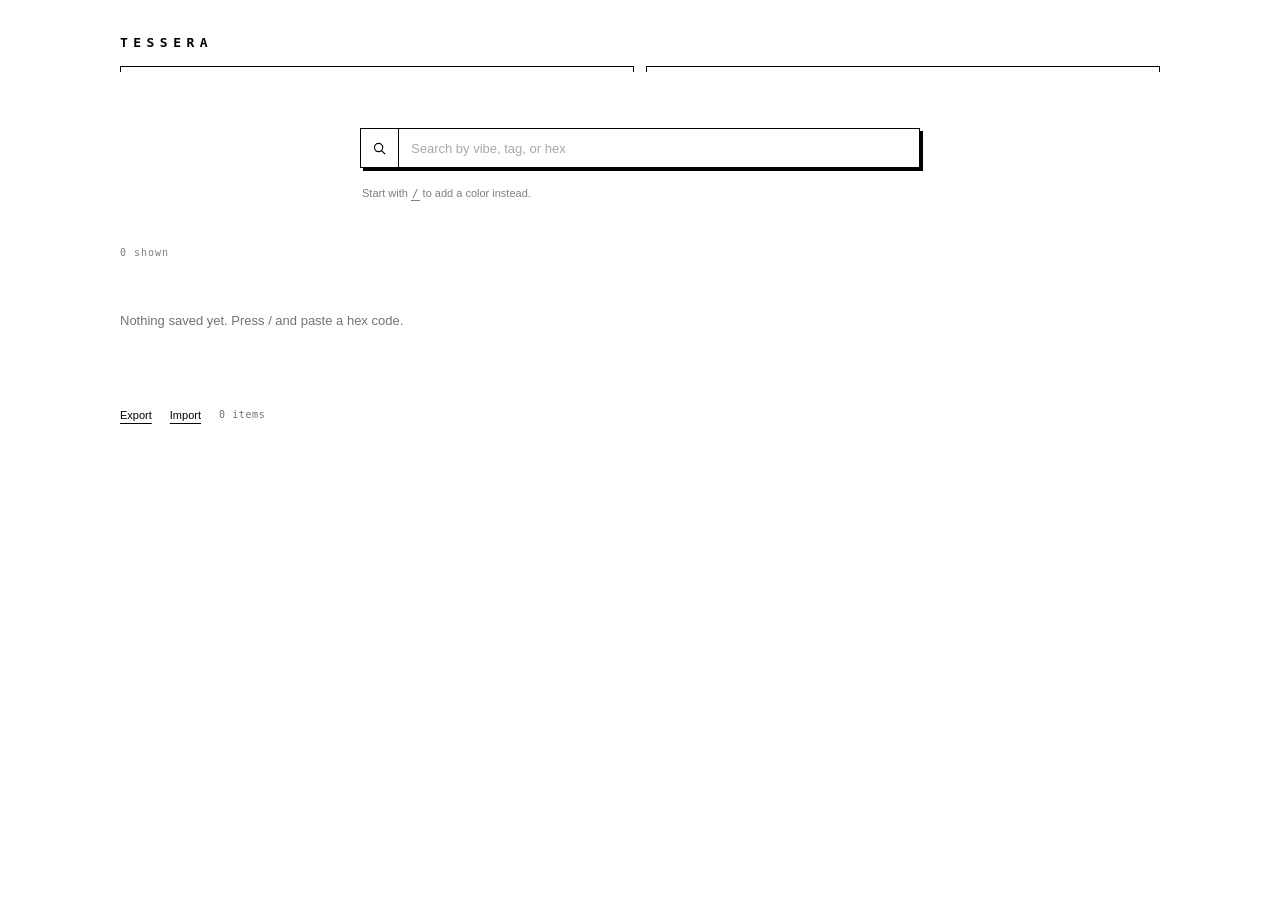
==== index.html @ 064bfb2e "Initial commit: Tessera color library A dependency-free, offline-first color library. Save colors an" ====
<!DOCTYPE html>
<html lang="en">
<head>
<meta charset="utf-8">
<meta name="viewport" content="width=device-width, initial-scale=1, viewport-fit=cover">
<title>Tessera</title>
<link rel="stylesheet" href="css/styles.css">
</head>
<body>

<header>
  <button type="button" class="wordmark" id="home">TESSERA</button>
  <div class="dim"></div>
</header>

<!-- ============ LIBRARY ============ -->
<section class="view" id="library">
  <div class="console" id="console" data-mode="search">
    <div class="bar">
      <button type="button" class="mode" id="modeBtn" aria-pressed="false">
        <span class="sr" id="modeLabel">Switch to add mode</span>
        <svg id="modeIcon" viewBox="0 0 16 16" aria-hidden="true">
          <circle cx="7" cy="7" r="4.4"/><line x1="10.2" y1="10.2" x2="14" y2="14"/>
        </svg>
      </button>
      <input type="text" id="cmd" spellcheck="false" autocapitalize="off" autocomplete="off"
             placeholder="Search by vibe, tag, or hex" aria-label="Search or add">
    </div>

    <div class="tray" id="tray" aria-hidden="true">
      <div>
        <div class="inner"><div class="boxwrap"><div class="box empty" id="box" aria-hidden="true"></div></div></div>
        <div class="bar">
          <input type="text" id="name" spellcheck="false" autocapitalize="off" autocomplete="off"
                 placeholder="name (optional)" aria-label="Name, optional">
        </div>
        <div class="bar">
          <input type="text" id="tags" spellcheck="false" autocapitalize="off" autocomplete="off"
                 placeholder="neon aggressive synthwave" aria-label="Tags, separated by spaces">
        </div>
        <div class="opts">
          <div class="seg" id="seg" role="group" aria-label="Gradient type">
            <button type="button" data-type="stepped" aria-pressed="true">Stepped</button>
            <button type="button" data-type="smooth" aria-pressed="false">Smooth</button>
          </div>
          <button type="button" class="save" id="save">Save</button>
        </div>
      </div>
    </div>

    <p class="hint" id="hint">Start with <kbd>/</kbd> to add a color instead.</p>
  </div>

  <p class="shownrow"><span id="shown">0 shown</span></p>
  <div class="grid" id="grid"></div>
  <p class="blank" id="blank" hidden></p>
</section>

<!-- ============ DETAIL ============ -->
<section class="view" id="detail" hidden aria-labelledby="dtitle">
  <button type="button" class="back" id="back">&larr; Library</button>
  <div class="hero"><div class="box" id="dbox" aria-hidden="true"></div></div>
  <div id="displayMeta">
    <h1 class="dtitle" id="dtitle" tabindex="-1"></h1>
    <p class="dsub" id="dsub"></p>
  </div>

  <div id="editMeta" hidden>
    <div class="bar"><input type="text" id="eName" spellcheck="false" autocapitalize="off" autocomplete="off" placeholder="name (optional)" aria-label="Name, optional"></div>
    <div class="bar"><input type="text" id="eColors" spellcheck="false" autocapitalize="off" autocomplete="off" placeholder="any CSS color, separated by spaces" aria-label="Colors in any CSS notation, separated by spaces"></div>
    <div class="bar"><input type="text" id="eTags" spellcheck="false" autocapitalize="off" autocomplete="off" placeholder="keywords, separated by spaces" aria-label="Keywords, separated by spaces"></div>
    <div class="opts">
      <div class="seg" id="eSeg" role="group" aria-label="Gradient type">
        <button type="button" data-type="stepped" aria-pressed="true">Stepped</button>
        <button type="button" data-type="smooth" aria-pressed="false">Smooth</button>
      </div>
      <button type="button" class="save" id="eSave">Save changes</button>
    </div>
  </div>

  <div class="actions">
    <button type="button" class="btn" id="editBtn" aria-expanded="false" aria-controls="editMeta">Edit</button>
    <button type="button" class="btn" id="delBtn">Delete</button>
  </div>

  <div class="cols">
    <div class="sec"><h2>Values</h2><div id="dvalues"></div></div>
    <div class="sec"><h2>Near in color</h2><div id="dnear"></div></div>
    <div class="sec"><h2>Shares keywords</h2><div id="dtags"></div></div>
  </div>
</section>

<footer>
  <button type="button" id="export">Export</button>
  <button type="button" id="import">Import</button>
  <span id="count" class="tally">0 items</span>
  <span id="status" role="status" aria-live="polite"></span>
</footer>

<script src="js/app.js"></script>
</body>
</html>
---- css/styles.css ----
:root{
  --ink:#000000;
  --paper:#FFFFFF;
  --mono:"JetBrains Mono","Fira Code",ui-monospace,SFMono-Regular,Menlo,Consolas,monospace;
  --sans:ui-sans-serif,-apple-system,"Segoe UI",Helvetica,Arial,sans-serif;
  --line:1px solid var(--ink);
  --col:560px;
}
*{box-sizing:border-box;margin:0;padding:0;border-radius:0}
html{-webkit-text-size-adjust:100%}
body{
  background:var(--paper);color:var(--ink);
  font-family:var(--sans);font-size:13px;line-height:1.4;
  -webkit-font-smoothing:antialiased;
  padding:0 20px 56px;max-width:1080px;margin:0 auto;
}
:focus-visible{outline:2px solid var(--ink);outline-offset:2px}
.sr{position:absolute;width:1px;height:1px;overflow:hidden;clip:rect(0 0 0 0);white-space:nowrap}

.dim{display:flex;align-items:center;gap:12px;font-family:var(--mono);font-size:10px;letter-spacing:.1em}
.dim::before,.dim::after{content:"";flex:1;height:5px;border-top:var(--line);border-left:var(--line);border-right:var(--line)}

header{padding:34px 0 0}
.wordmark{font-family:var(--mono);font-size:13px;font-weight:700;letter-spacing:.42em;background:none;border:0;color:var(--ink);cursor:pointer;padding:0}
header .dim{margin-top:14px}

/* ---- view switching ---- */
.view[hidden]{display:none}
@media (prefers-reduced-motion:no-preference){
  .view{animation:viewIn .26s cubic-bezier(.22,.68,.2,1)}
  @keyframes viewIn{from{opacity:0;transform:translateY(6px)}to{opacity:1;transform:none}}
}

/* ---- console ---- */
.console{max-width:var(--col);margin:0 auto;padding:56px 0 44px;display:flex;flex-direction:column;gap:9px}
.bar{display:flex;border:var(--line);background:var(--paper)}
.mode{flex:0 0 auto;width:38px;min-height:38px;display:grid;place-items:center;border:0;border-right:var(--line);background:var(--paper);color:var(--ink);cursor:pointer}
.mode:hover{background:var(--ink);color:var(--paper)}
.mode svg{display:block;width:15px;height:15px;stroke:currentColor;fill:none;stroke-width:1.25}
@keyframes iconIn{from{opacity:0;transform:scale(.65) rotate(-25deg)}to{opacity:1;transform:none}}
.mode svg.in{animation:iconIn .24s cubic-bezier(.22,.68,.2,1)}
.bar input{flex:1;min-width:0;border:0;background:none;color:var(--ink);font-family:var(--mono);font-size:14px;padding:10px 12px}
.bar input:focus{outline:0}
.bar:focus-within{box-shadow:3px 3px 0 0 var(--ink)}
input::placeholder{color:var(--ink);opacity:.34;font-family:var(--sans);font-size:13px}
.hint{font-size:11px;opacity:.5;padding-left:2px}
.hint kbd{font-family:var(--mono);font-size:11px;border-bottom:var(--line);padding:0 1px}

.tray{display:grid;grid-template-rows:0fr;opacity:0;margin:0 -5px -5px 0;transition:grid-template-rows .3s cubic-bezier(.22,.68,.2,1),opacity .18s linear}
.tray>div{overflow:hidden;min-height:0;display:flex;flex-direction:column;gap:9px;padding:0 5px 5px 0}
.console[data-mode=add] .tray{grid-template-rows:1fr;opacity:1}
.tray .inner{padding-top:9px}

.boxwrap{display:flex;justify-content:center}
.box{--unit:96px;--w:1;width:calc(var(--unit) * var(--w));height:var(--unit);border:var(--line);background-color:var(--paper);transition:width .34s cubic-bezier(.22,.68,.2,1)}
.box.empty{background-image:repeating-linear-gradient(45deg,transparent 0 7px,rgba(0,0,0,.13) 7px 8px)}

.opts{display:flex;align-items:center;gap:8px}
.seg{display:flex;border:var(--line);opacity:0;pointer-events:none;transition:opacity .2s linear}
.seg.on{opacity:1;pointer-events:auto}
.seg button{font:inherit;font-size:11px;padding:6px 13px;border:0;background:var(--paper);color:var(--ink);cursor:pointer}
.seg button+button{border-left:var(--line)}
.seg button[aria-pressed=true]{background:var(--ink);color:var(--paper)}
.save{font:inherit;font-size:11px;margin-left:auto;padding:6px 20px;border:var(--line);background:var(--paper);color:var(--ink);cursor:pointer}
.save:hover{background:var(--ink);color:var(--paper)}

/* ---- grid ---- */
.shownrow{font-family:var(--mono);font-size:10px;letter-spacing:.1em;opacity:.5}
.grid{display:grid;grid-template-columns:repeat(auto-fill,minmax(112px,1fr));gap:20px 16px;margin-top:22px}
.tile{display:flex;flex-direction:column;gap:7px}
.swatch{aspect-ratio:1/1;width:100%;border:var(--line);padding:0;cursor:pointer;display:block;background-color:var(--paper)}
@media (prefers-reduced-motion:no-preference){
  .swatch{transition:transform .09s linear,box-shadow .09s linear}
  .swatch:hover{transform:translate(-4px,-4px);box-shadow:4px 4px 0 0 var(--ink)}
}
.swatch.flash{filter:invert(1)}
.caption{font-family:var(--mono);font-size:10px;line-height:1.5;padding-left:8px;border-left:var(--line);word-break:break-all}
.caption .name{display:block;font-family:var(--sans);font-size:12px}
.caption .tags{display:block;font-family:var(--sans);font-size:11px;opacity:.5;word-break:normal}
.blank{font-size:13px;opacity:.55;padding:30px 0}

/* ---- detail ---- */
.back{font:inherit;font-size:11px;border:0;background:none;color:var(--ink);cursor:pointer;padding:22px 0 18px;text-decoration:underline;text-underline-offset:4px}
.hero{display:flex;justify-content:center;padding:6px 0 26px}
.hero .box{--unit:150px}
.dtitle{font-family:var(--mono);font-size:16px;letter-spacing:.06em;word-break:break-all}
.dsub{font-size:12px;opacity:.55;margin-top:4px}
.cols{display:grid;grid-template-columns:repeat(auto-fit,minmax(240px,1fr));gap:34px;margin-top:26px}
.sec h2{font-family:var(--sans);font-size:11px;font-weight:400;letter-spacing:.16em;text-transform:uppercase;opacity:.5;margin-bottom:10px}
.vrow{display:flex;align-items:center;gap:12px;width:100%;border:0;border-bottom:1px dotted rgba(0,0,0,.35);background:none;color:var(--ink);cursor:pointer;padding:7px 2px;text-align:left;font:inherit}
.vrow:hover{background:var(--ink);color:var(--paper)}
.vrow.flash{filter:invert(1)}
.vrow .k{font-size:10px;letter-spacing:.12em;text-transform:uppercase;opacity:.55;flex:0 0 52px}
.vrow:hover .k{opacity:.8}
.vrow .v{font-family:var(--mono);font-size:12px;word-break:break-all}
.chip{width:13px;height:13px;border:var(--line);flex:0 0 13px}
.simgrid{display:grid;grid-template-columns:repeat(auto-fill,minmax(64px,1fr));gap:10px}
.simgrid button{aspect-ratio:1/1;border:var(--line);padding:0;cursor:pointer;background-color:var(--paper)}
@media (prefers-reduced-motion:no-preference){
  .simgrid button{transition:transform .09s linear,box-shadow .09s linear}
  .simgrid button:hover{transform:translate(-3px,-3px);box-shadow:3px 3px 0 0 var(--ink)}
}
.none{font-size:12px;opacity:.45}
.actions{display:flex;gap:10px;align-items:center;margin-top:30px;flex-wrap:wrap}
.btn{font:inherit;font-size:11px;padding:7px 18px;border:var(--line);background:var(--paper);color:var(--ink);cursor:pointer}
.btn:hover{background:var(--ink);color:var(--paper)}
.btn.armed{background:var(--ink);color:var(--paper)}
#editMeta{max-width:var(--col);display:flex;flex-direction:column;gap:9px}
#editMeta[hidden]{display:none}
@media (prefers-reduced-motion:no-preference){
  #editMeta,#displayMeta{animation:viewIn .2s cubic-bezier(.22,.68,.2,1)}
}

footer{display:flex;align-items:center;gap:18px;margin-top:44px;font-size:11px}
footer button{font:inherit;border:0;background:none;color:var(--ink);cursor:pointer;text-decoration:underline;text-underline-offset:4px;padding:4px 0}
.tally{font-family:var(--mono);font-size:10px;letter-spacing:.06em;opacity:.55}
#status{margin-left:auto;font-family:var(--mono);font-size:10px;letter-spacing:.06em;text-align:right}

@media (prefers-reduced-motion:reduce){
  .tray,.box,.seg,.editpanel{transition:none}
  .mode svg.in{animation:none}
}
@media (max-width:560px){
  body{padding:0 14px 48px}
  header{padding-top:24px}
  .console{padding:30px 0 26px}
  .bar input{font-size:16px;padding:11px}
  input::placeholder{font-size:14px}
  .mode{width:44px;min-height:44px}
  .save,.btn{padding:10px 20px}
  .seg button{padding:9px 14px}
  .box{--unit:74px}
  .hero .box{--unit:112px}
  .grid{grid-template-columns:repeat(auto-fill,minmax(96px,1fr));gap:16px 12px}
  .cols{gap:26px;margin-top:20px}
  .vrow{padding:10px 2px}
}
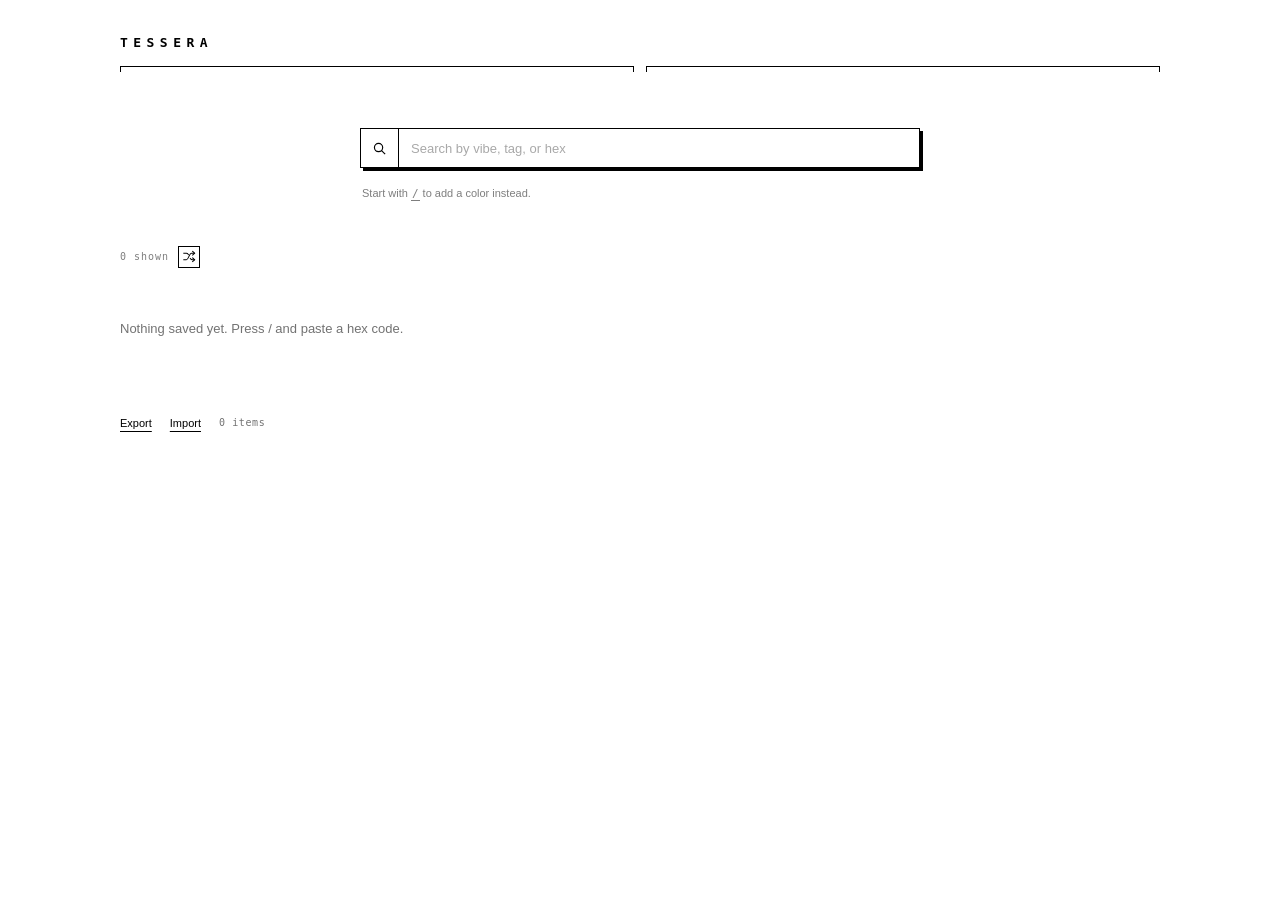
==== commit 3c253d83: "Fix dead Import button, add shuffle and variant preview Import was a no-op: it relied on window.prom" ====
--- a/index.html
+++ b/index.html
@@ -51,7 +51,18 @@
     <p class="hint" id="hint">Start with <kbd>/</kbd> to add a color instead.</p>
   </div>
 
-  <p class="shownrow"><span id="shown">0 shown</span></p>
+  <div class="shownrow">
+    <span id="shown">0 shown</span>
+    <button type="button" class="iconbtn" id="shuffle" title="Shuffle order">
+      <span class="sr">Shuffle the order colors are shown in</span>
+      <svg viewBox="0 0 16 16" aria-hidden="true">
+        <path d="M1 4h3.2c1 0 1.6.5 2.4 1.5M9 10.4c.9 1.1 1.5 1.6 2.5 1.6H14"/>
+        <path d="M1 12h3.2c2.6 0 3.4-8 6.2-8H14"/>
+        <polyline points="11.9 1.8 14.3 4 11.9 6.2"/>
+        <polyline points="11.9 9.8 14.3 12 11.9 14.2"/>
+      </svg>
+    </button>
+  </div>
   <div class="grid" id="grid"></div>
   <p class="blank" id="blank" hidden></p>
 </section>
@@ -61,7 +72,19 @@
   <button type="button" class="back" id="back">&larr; Library</button>
   <div class="hero"><div class="box" id="dbox" aria-hidden="true"></div></div>
   <div id="displayMeta">
-    <h1 class="dtitle" id="dtitle" tabindex="-1"></h1>
+    <div class="titlerow">
+      <h1 class="dtitle" id="dtitle" tabindex="-1"></h1>
+      <button type="button" class="iconbtn" id="typeBtn" hidden aria-pressed="false" title="Preview the other variant">
+        <span class="sr" id="typeLabel">Preview the smooth variant</span>
+        <svg viewBox="0 0 16 16" aria-hidden="true">
+          <rect x="1.2" y="3.4" width="13.6" height="9.2"/>
+          <line x1="4.6" y1="3.4" x2="4.6" y2="12.6"/>
+          <line x1="8" y1="3.4" x2="8" y2="12.6"/>
+          <line x1="10.4" y1="3.4" x2="10.4" y2="12.6" stroke-dasharray="1.4 1.4"/>
+          <line x1="12.4" y1="3.4" x2="12.4" y2="12.6" stroke-dasharray=".7 2"/>
+        </svg>
+      </button>
+    </div>
     <p class="dsub" id="dsub"></p>
   </div>
 
@@ -90,6 +113,19 @@
   </div>
 </section>
 
+<div class="iopanel" id="iopanel" hidden aria-labelledby="ioTitle">
+  <div>
+    <h2 class="iotitle" id="ioTitle">Import</h2>
+    <textarea id="ioText" spellcheck="false" autocapitalize="off" autocomplete="off"
+              placeholder="Paste a Tessera export here" aria-label="Library JSON"></textarea>
+    <div class="opts">
+      <span class="hint" id="ioHint">Duplicates are skipped.</span>
+      <button type="button" class="btn" id="ioCancel">Cancel</button>
+      <button type="button" class="save" id="ioGo">Import</button>
+    </div>
+  </div>
+</div>
+
 <footer>
   <button type="button" id="export">Export</button>
   <button type="button" id="import">Import</button>
--- a/css/styles.css
+++ b/css/styles.css
@@ -65,7 +65,19 @@
 .save:hover{background:var(--ink);color:var(--paper)}
 
 /* ---- grid ---- */
-.shownrow{font-family:var(--mono);font-size:10px;letter-spacing:.1em;opacity:.5}
+.shownrow{display:flex;align-items:center;gap:9px;font-family:var(--mono);font-size:10px;letter-spacing:.1em}
+.shownrow>span{opacity:.5}
+
+/* ---- small square icon button, shared by shuffle + variant preview ---- */
+.iconbtn{flex:0 0 auto;width:22px;height:22px;display:grid;place-items:center;padding:0;border:var(--line);background:var(--paper);color:var(--ink);cursor:pointer}
+.iconbtn:hover{background:var(--ink);color:var(--paper)}
+.iconbtn[aria-pressed=true]{background:var(--ink);color:var(--paper)}
+.iconbtn svg{display:block;width:13px;height:13px;stroke:currentColor;fill:none;stroke-width:1.25;stroke-linecap:square}
+.iconbtn[hidden]{display:none}
+@keyframes spin{from{transform:rotate(0)}to{transform:rotate(360deg)}}
+@media (prefers-reduced-motion:no-preference){
+  .iconbtn svg.spin{animation:spin .42s cubic-bezier(.4,.05,.2,1)}
+}
 .grid{display:grid;grid-template-columns:repeat(auto-fill,minmax(112px,1fr));gap:20px 16px;margin-top:22px}
 .tile{display:flex;flex-direction:column;gap:7px}
 .swatch{aspect-ratio:1/1;width:100%;border:var(--line);padding:0;cursor:pointer;display:block;background-color:var(--paper)}
@@ -83,7 +95,9 @@
 .back{font:inherit;font-size:11px;border:0;background:none;color:var(--ink);cursor:pointer;padding:22px 0 18px;text-decoration:underline;text-underline-offset:4px}
 .hero{display:flex;justify-content:center;padding:6px 0 26px}
 .hero .box{--unit:150px}
+.titlerow{display:flex;align-items:center;gap:10px;flex-wrap:wrap}
 .dtitle{font-family:var(--mono);font-size:16px;letter-spacing:.06em;word-break:break-all}
+.dsub .peek{font-family:var(--mono);font-size:10px;letter-spacing:.1em;text-transform:uppercase;border:var(--line);padding:1px 5px;opacity:1;margin-right:7px;white-space:nowrap;display:inline-block}
 .dsub{font-size:12px;opacity:.55;margin-top:4px}
 .cols{display:grid;grid-template-columns:repeat(auto-fit,minmax(240px,1fr));gap:34px;margin-top:26px}
 .sec h2{font-family:var(--sans);font-size:11px;font-weight:400;letter-spacing:.16em;text-transform:uppercase;opacity:.5;margin-bottom:10px}
@@ -111,13 +125,23 @@
   #editMeta,#displayMeta{animation:viewIn .2s cubic-bezier(.22,.68,.2,1)}
 }
 
-footer{display:flex;align-items:center;gap:18px;margin-top:44px;font-size:11px}
+/* ---- import / export panel ---- */
+.iopanel{display:grid;grid-template-rows:0fr;opacity:0;margin-top:30px;max-width:var(--col);transition:grid-template-rows .3s cubic-bezier(.22,.68,.2,1),opacity .18s linear}
+.iopanel>div{overflow:hidden;min-height:0;display:flex;flex-direction:column;gap:9px}
+.iopanel[hidden]{display:none}
+.iopanel.open{grid-template-rows:1fr;opacity:1}
+.iotitle{font-family:var(--sans);font-size:11px;font-weight:400;letter-spacing:.16em;text-transform:uppercase;opacity:.5}
+#ioText{width:100%;min-height:132px;resize:vertical;border:var(--line);background:var(--paper);color:var(--ink);font-family:var(--mono);font-size:12px;line-height:1.5;padding:10px 12px}
+#ioText:focus{outline:0;box-shadow:3px 3px 0 0 var(--ink)}
+.iopanel .hint{margin-right:auto;padding-left:0}
+
+footer{display:flex;align-items:center;gap:18px;margin-top:44px;font-size:11px;flex-wrap:wrap}
 footer button{font:inherit;border:0;background:none;color:var(--ink);cursor:pointer;text-decoration:underline;text-underline-offset:4px;padding:4px 0}
 .tally{font-family:var(--mono);font-size:10px;letter-spacing:.06em;opacity:.55}
 #status{margin-left:auto;font-family:var(--mono);font-size:10px;letter-spacing:.06em;text-align:right}
 
 @media (prefers-reduced-motion:reduce){
-  .tray,.box,.seg,.editpanel{transition:none}
+  .tray,.box,.seg,.editpanel,.iopanel{transition:none}
   .mode svg.in{animation:none}
 }
 @media (max-width:560px){
@@ -134,4 +158,5 @@
   .grid{grid-template-columns:repeat(auto-fill,minmax(96px,1fr));gap:16px 12px}
   .cols{gap:26px;margin-top:20px}
   .vrow{padding:10px 2px}
+  .iconbtn{width:28px;height:28px}
 }
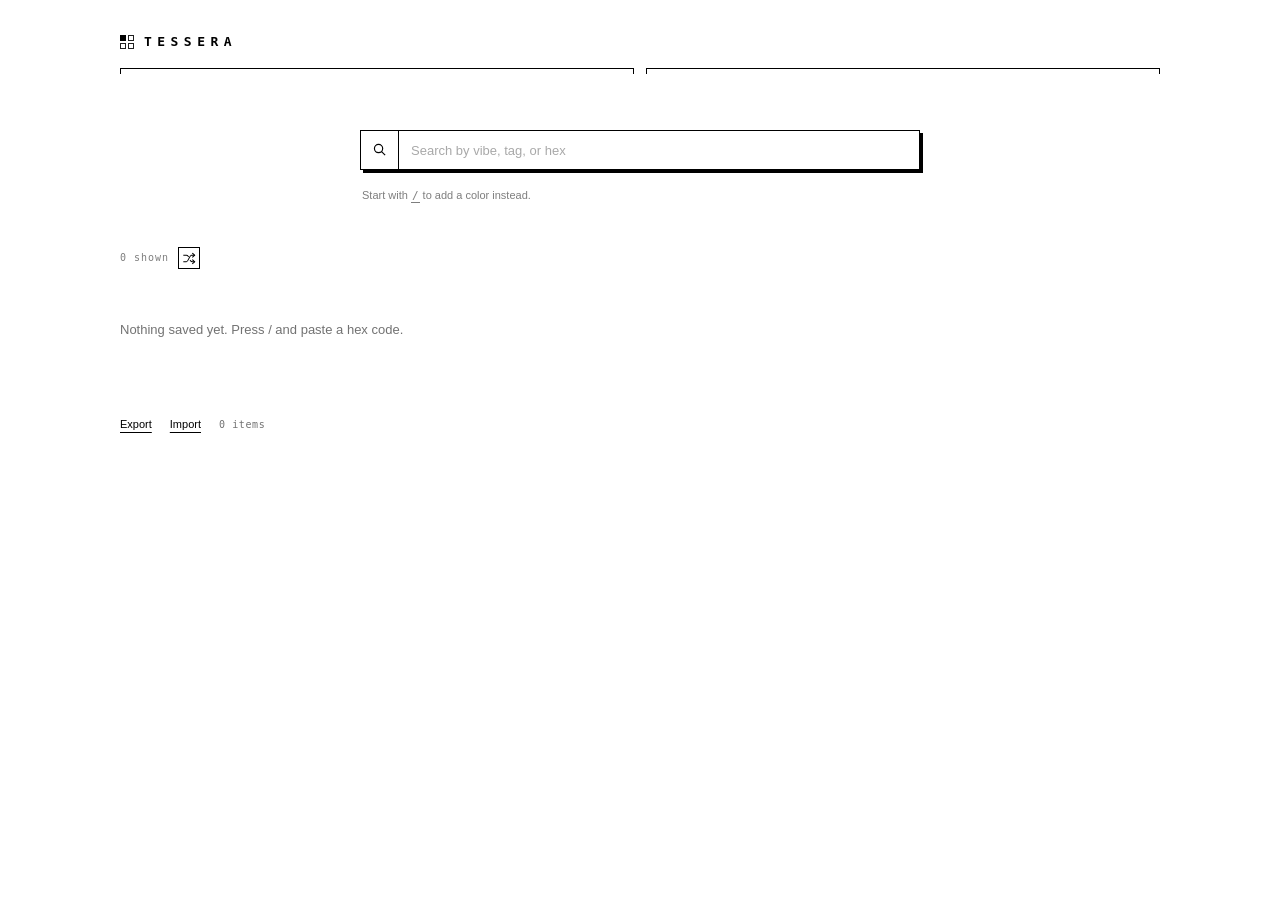
==== commit 1487e959: "Add the Tessera mark, favicon, and back-to-color navigation A tessera is a single mosaic tile, so th" ====
--- a/index.html
+++ b/index.html
@@ -4,12 +4,22 @@
 <meta charset="utf-8">
 <meta name="viewport" content="width=device-width, initial-scale=1, viewport-fit=cover">
 <title>Tessera</title>
+<link rel="icon" href="favicon.ico" sizes="any">
+<link rel="icon" type="image/svg+xml" href="icon.svg">
 <link rel="stylesheet" href="css/styles.css">
 </head>
 <body>
 
 <header>
-  <button type="button" class="wordmark" id="home">TESSERA</button>
+  <button type="button" class="wordmark" id="home">
+    <svg class="mark" viewBox="0 0 16 16" aria-hidden="true">
+      <rect x="0.5" y="0.5" width="6" height="6" fill="currentColor"/>
+      <rect x="9.5" y="0.5" width="6" height="6"/>
+      <rect x="0.5" y="9.5" width="6" height="6"/>
+      <rect x="9.5" y="9.5" width="6" height="6"/>
+    </svg>
+    <span>TESSERA</span>
+  </button>
   <div class="dim"></div>
 </header>
 
--- a/css/styles.css
+++ b/css/styles.css
@@ -21,7 +21,9 @@
 .dim::before,.dim::after{content:"";flex:1;height:5px;border-top:var(--line);border-left:var(--line);border-right:var(--line)}
 
 header{padding:34px 0 0}
-.wordmark{font-family:var(--mono);font-size:13px;font-weight:700;letter-spacing:.42em;background:none;border:0;color:var(--ink);cursor:pointer;padding:0}
+.wordmark{display:inline-flex;align-items:center;gap:10px;font-family:var(--mono);font-size:13px;font-weight:700;background:none;border:0;color:var(--ink);cursor:pointer;padding:0}
+.wordmark span{letter-spacing:.42em}
+.mark{flex:0 0 auto;width:14px;height:14px;display:block;stroke:currentColor;fill:none;stroke-width:1;shape-rendering:crispEdges}
 header .dim{margin-top:14px}
 
 /* ---- view switching ---- */
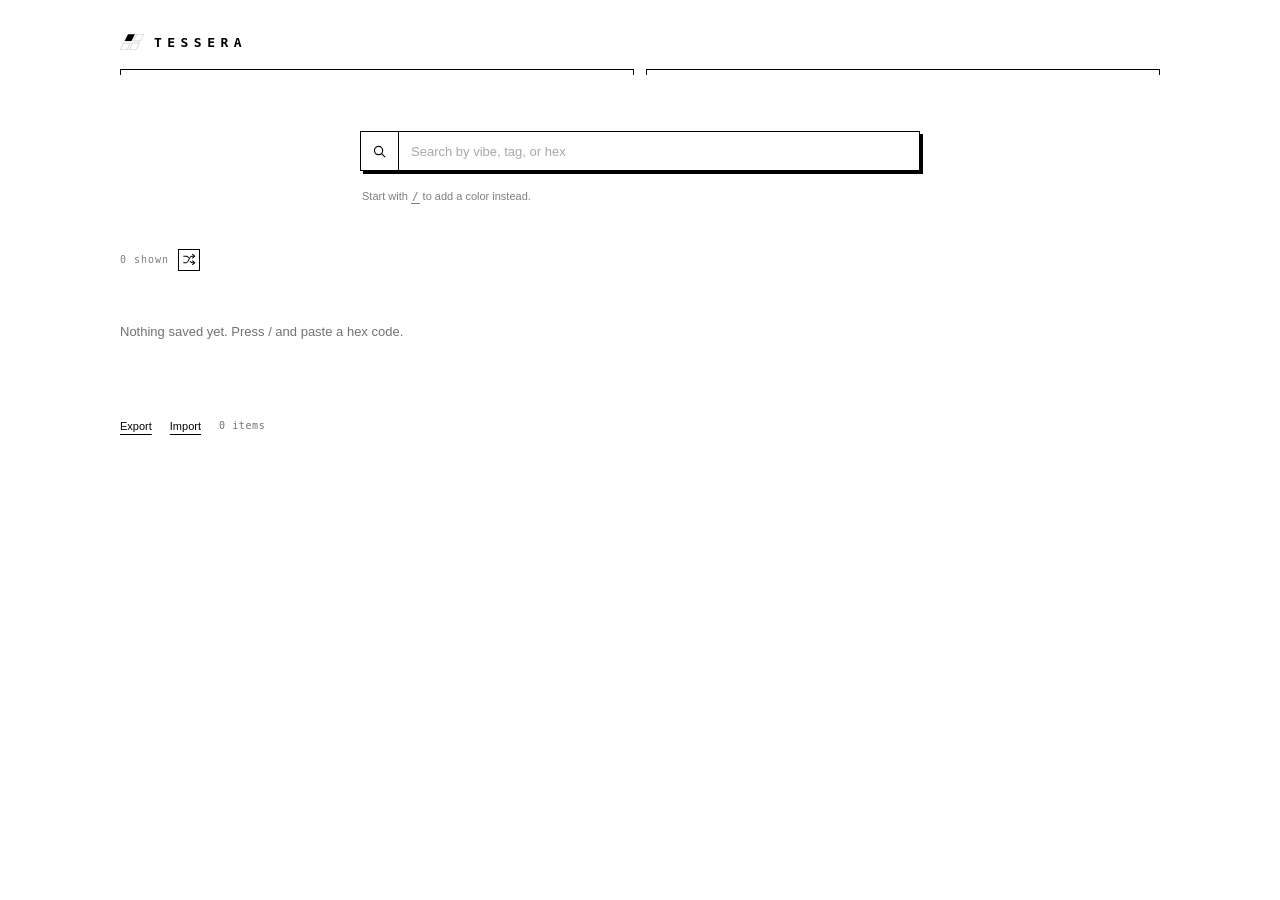
==== commit 7060d035: "Redraw the mark as four sheared tesserae The mark now shares the 2:1 lean of the personal A and fold" ====
--- a/index.html
+++ b/index.html
@@ -12,11 +12,13 @@
 
 <header>
   <button type="button" class="wordmark" id="home">
-    <svg class="mark" viewBox="0 0 16 16" aria-hidden="true">
-      <rect x="0.5" y="0.5" width="6" height="6" fill="currentColor"/>
-      <rect x="9.5" y="0.5" width="6" height="6"/>
-      <rect x="0.5" y="9.5" width="6" height="6"/>
-      <rect x="9.5" y="9.5" width="6" height="6"/>
+    <svg class="mark" viewBox="-1 -1 152 102" aria-hidden="true">
+      <g vector-effect="non-scaling-stroke">
+        <path class="inked" d="M50 0h43L71.5 43h-43Z"/>
+        <path d="M107 0h43l-21.5 43h-43Z"/>
+        <path d="M21.5 57h43L43 100H0Z"/>
+        <path d="M78.5 57h43L100 100H57Z"/>
+      </g>
     </svg>
     <span>TESSERA</span>
   </button>
--- a/css/styles.css
+++ b/css/styles.css
@@ -23,7 +23,8 @@
 header{padding:34px 0 0}
 .wordmark{display:inline-flex;align-items:center;gap:10px;font-family:var(--mono);font-size:13px;font-weight:700;background:none;border:0;color:var(--ink);cursor:pointer;padding:0}
 .wordmark span{letter-spacing:.42em}
-.mark{flex:0 0 auto;width:14px;height:14px;display:block;stroke:currentColor;fill:none;stroke-width:1;shape-rendering:crispEdges}
+.mark{flex:0 0 auto;width:24px;height:16px;display:block;stroke:currentColor;fill:none;stroke-width:1;vector-effect:non-scaling-stroke}
+.mark .inked{fill:currentColor}
 header .dim{margin-top:14px}
 
 /* ---- view switching ---- */
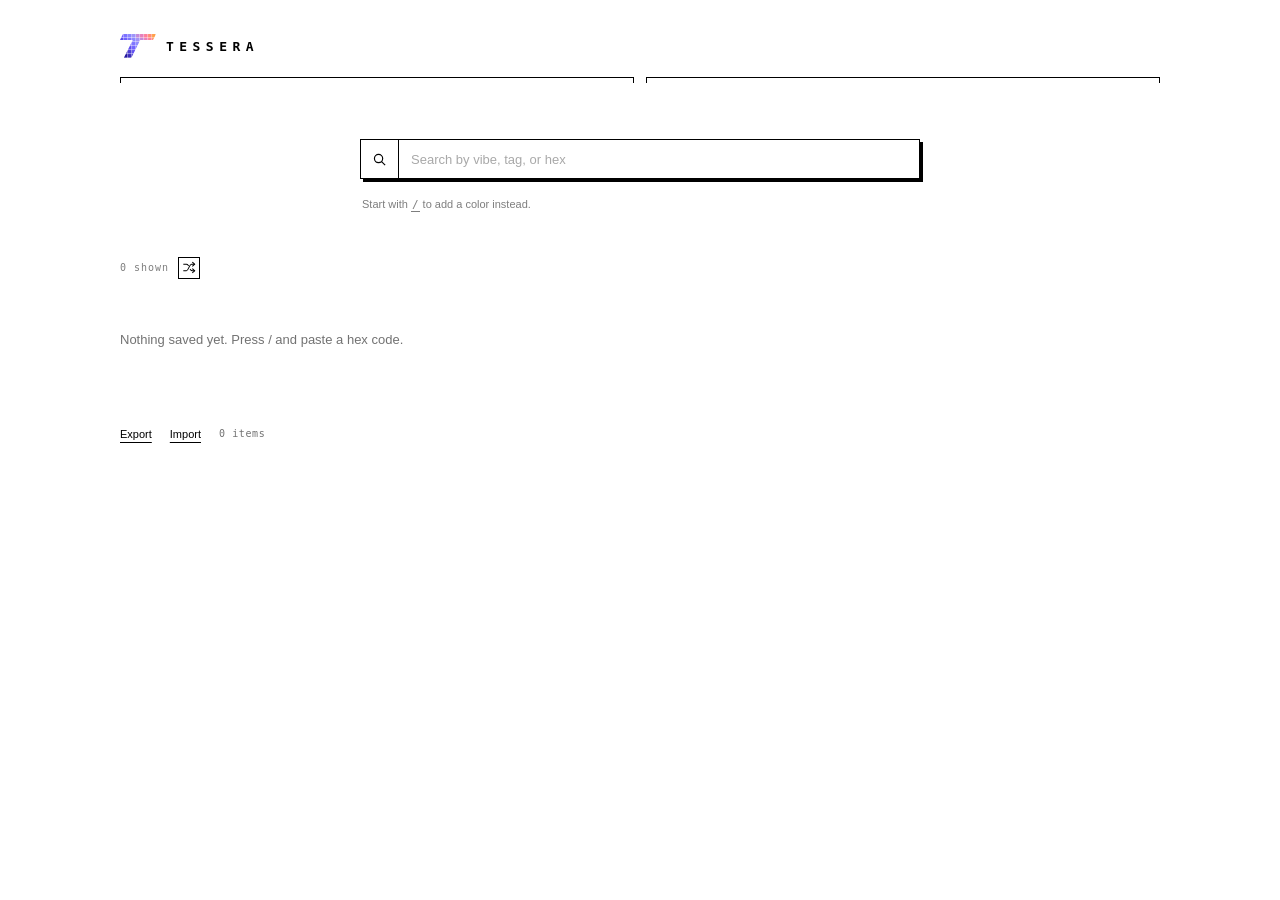
==== commit bbe1c299: "Replace the mark with a T built from tesserae The T is drawn to the same rules as the A and the fold" ====
--- a/index.html
+++ b/index.html
@@ -12,14 +12,7 @@
 
 <header>
   <button type="button" class="wordmark" id="home">
-    <svg class="mark" viewBox="-1 -1 152 102" aria-hidden="true">
-      <g vector-effect="non-scaling-stroke">
-        <path class="inked" d="M50 0h43L71.5 43h-43Z"/>
-        <path d="M107 0h43l-21.5 43h-43Z"/>
-        <path d="M21.5 57h43L43 100H0Z"/>
-        <path d="M78.5 57h43L100 100H57Z"/>
-      </g>
-    </svg>
+    <img class="mark" src="mark.svg" alt="" width="36" height="24">
     <span>TESSERA</span>
   </button>
   <div class="dim"></div>
--- a/css/styles.css
+++ b/css/styles.css
@@ -23,8 +23,7 @@
 header{padding:34px 0 0}
 .wordmark{display:inline-flex;align-items:center;gap:10px;font-family:var(--mono);font-size:13px;font-weight:700;background:none;border:0;color:var(--ink);cursor:pointer;padding:0}
 .wordmark span{letter-spacing:.42em}
-.mark{flex:0 0 auto;width:24px;height:16px;display:block;stroke:currentColor;fill:none;stroke-width:1;vector-effect:non-scaling-stroke}
-.mark .inked{fill:currentColor}
+.mark{flex:0 0 auto;width:36px;height:24px;display:block}
 header .dim{margin-top:14px}
 
 /* ---- view switching ---- */
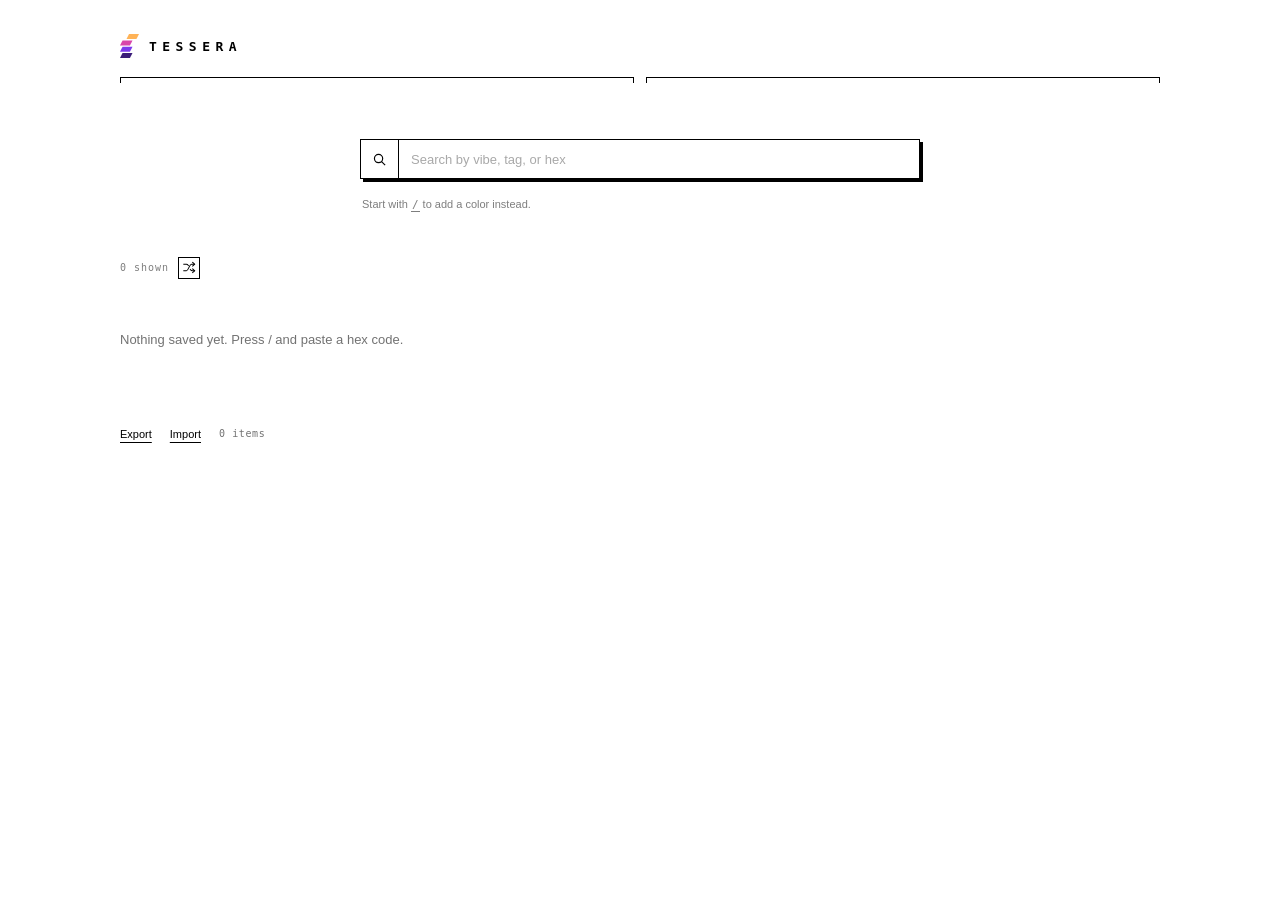
==== commit 67959327: "Replace the mark with a pile of tesserae A stack of three tiles with a fourth sliding off the top, e" ====
--- a/index.html
+++ b/index.html
@@ -12,7 +12,7 @@
 
 <header>
   <button type="button" class="wordmark" id="home">
-    <img class="mark" src="mark.svg" alt="" width="36" height="24">
+    <img class="mark" src="mark.svg" alt="" width="19" height="24">
     <span>TESSERA</span>
   </button>
   <div class="dim"></div>
--- a/css/styles.css
+++ b/css/styles.css
@@ -23,7 +23,7 @@
 header{padding:34px 0 0}
 .wordmark{display:inline-flex;align-items:center;gap:10px;font-family:var(--mono);font-size:13px;font-weight:700;background:none;border:0;color:var(--ink);cursor:pointer;padding:0}
 .wordmark span{letter-spacing:.42em}
-.mark{flex:0 0 auto;width:36px;height:24px;display:block}
+.mark{flex:0 0 auto;width:19px;height:24px;display:block}
 header .dim{margin-top:14px}
 
 /* ---- view switching ---- */
